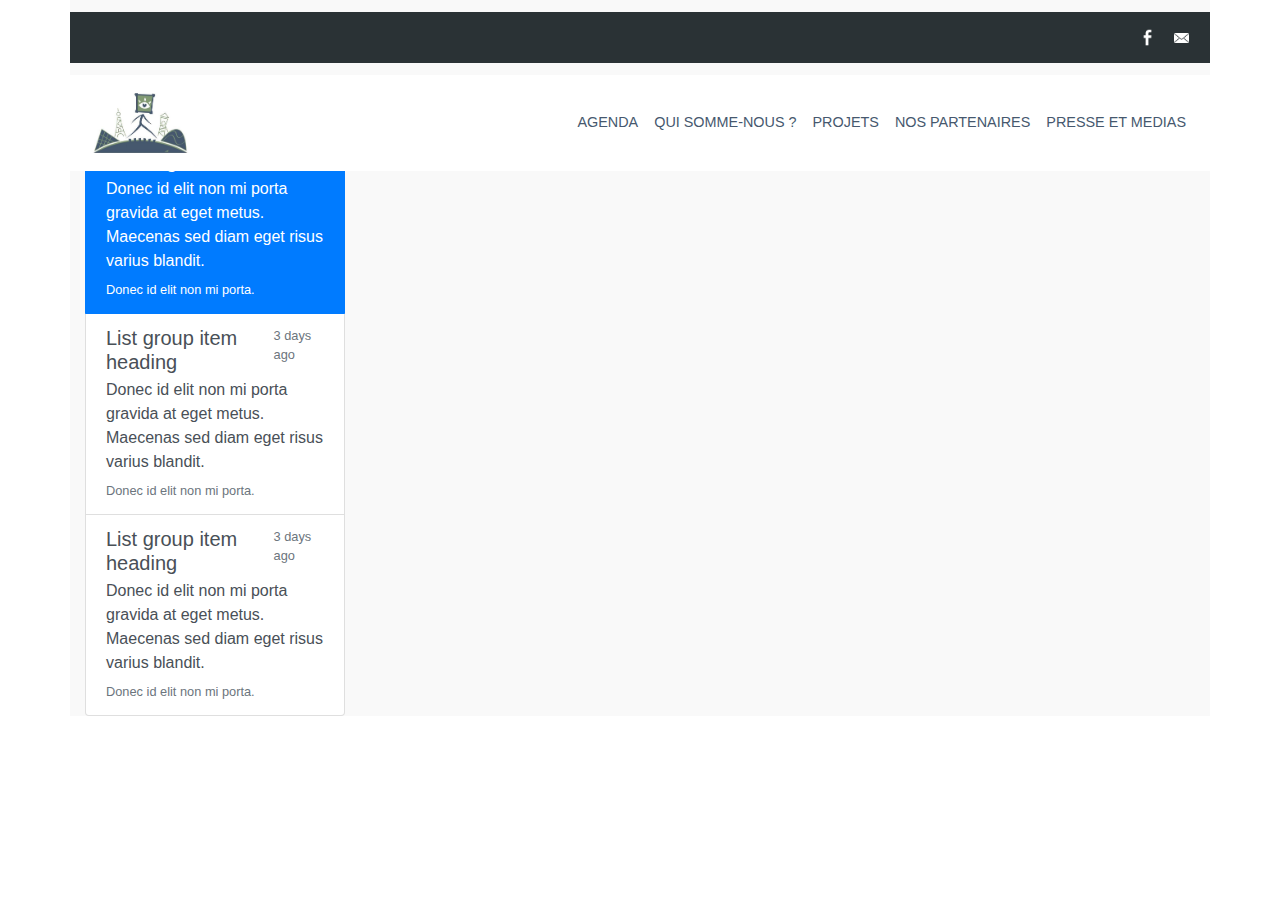
==== agenda.html @ e57a8167 "Création du repo" ====
<!DOCTYPE html>
<html lang="en">
<head>
    <meta charset="UTF-8">
    <meta name="viewport" content="width=device-width, initial-scale=1.0">
    <meta http-equiv="X-UA-Compatible" content="ie=edge">
    <link rel="stylesheet" href="./css/bootstrap.min.css">
    <link rel="stylesheet" href="./css/bootstrap_custom.css">
    <script src="./js/jquery-3.3.1.min.js"></script>
    <script src="./js/bootstrap.js"></script>
    <title>Agenda</title>
</head>

<body>
    

<!-- Carrousel de logo partenaire à chercher -->
    
    
<div class="container" id="nav">
    <div class="fixed-top container">

        <!-- Social Nav -->
        <div class="row">
            <nav class="col-lg-12 navbar navbar-expand-lg navbar-light bg-light" id="social-nav">
                <div class="collapse navbar-collapse" id="navbarSocial">
                    <ul class="navbar-nav">
                        <li class="nav-item">
                            <a href="#"><img src="img/png/iconfacebook.png" width="25" height="25" class="d-inline-block align-center" alt=""></a>  <a href="#"><img src="img/png/white-mail.png" width="15" height="10" class="d-inline-block center" alt=""></a>
                        </li>
                    </ul>
                </div>              
            </nav>
        </div>   

        <!-- Menu Nav -->
        <div class="row">        
            <nav class="col-lg-12 navbar navbar-expand-lg navbar-light bg-light" id="menu-nav">
                <a class="navbar-brand" href="index.html"><img src="img/jpg/logocrop1.jpg" width="100" height="60" class="d-inline-block align-top" alt="Odyssée de la Culture Logo">
                </a>
                <button class="navbar-toggler" type="button" data-toggle="collapse" data-target="#navbarNav" aria-controls="navbarNav" aria-expanded="false" aria-label="Toggle navigation">
                    <span class="navbar-toggler-icon"></span>
                </button>
                <div class="collapse navbar-collapse justify-content-end" id="navbarNav">
                    <ul class="navbar-nav">
                        <li class="nav-item">
                            <a class="nav-link" href="agenda.html">AGENDA</a>
                        </li>
                        <li class="nav-item">
                            <a class="nav-link" href="qui-sommes-nous.html">QUI SOMME-NOUS ?</a>
                        </li>
                        <li class="nav-item">
                            <a class="nav-link" href="projets.html">PROJETS</a>
                        </li>
                        <li class="nav-item">
                            <a class="nav-link" href="parteniares.html">NOS PARTENAIRES</a>
                        </li>
                        <li class="nav-item">
                            <a class="nav-link" href="presse.html">PRESSE ET MEDIAS</a>
                        </li>
                    </ul>
                </div>
            </nav>
        </div>
    </div>
</div>   
 

<main>

<!-- System agenda-->
<div class="container" id="inversion">
    <div class="row d-flex flex-column-reverse flex-lg-row">
        <div class="col-lg-6" id="agenda">
            

                <div class="list-group">
                    <a href="#" class="list-group-item list-group-item-action flex-column align-items-start active">
                      <div class="d-flex w-100 justify-content-between">
                        <h5 class="mb-1">List group item heading</h5>
                        <small>3 days ago</small>
                      </div>
                      <p class="mb-1">Donec id elit non mi porta gravida at eget metus. Maecenas sed diam eget risus varius blandit.</p>
                      <small>Donec id elit non mi porta.</small>
                    </a>
                    <a href="#" class="list-group-item list-group-item-action flex-column align-items-start">
                      <div class="d-flex w-100 justify-content-between">
                        <h5 class="mb-1">List group item heading</h5>
                        <small class="text-muted">3 days ago</small>
                      </div>
                      <p class="mb-1">Donec id elit non mi porta gravida at eget metus. Maecenas sed diam eget risus varius blandit.</p>
                      <small class="text-muted">Donec id elit non mi porta.</small>
                    </a>
                    <a href="#" class="list-group-item list-group-item-action flex-column align-items-start">
                      <div class="d-flex w-100 justify-content-between">
                        <h5 class="mb-1">List group item heading</h5>
                        <small class="text-muted">3 days ago</small>
                      </div>
                      <p class="mb-1">Donec id elit non mi porta gravida at eget metus. Maecenas sed diam eget risus varius blandit.</p>
                      <small class="text-muted">Donec id elit non mi porta.</small>
                    </a>
                </div>

            </ul>
        </div>

        <div class="col-lg-6" id="map">
            <div class="itemscar">
                <div class="container">
                    <div class="map-responsive">
                    <iframe src="https://www.google.com/maps/embed/v1/place?key=AIzaSyA0s1a7phLN0iaD6-UE7m4qP-z21pH0eSc&q=Eiffel+Tower+Paris+France" width="100%" height="450" frameborder="0" style="border:0" allowfullscreen></iframe>
                    </div>
                </div>   
            </div>
        </div>
    </div>
</div>
    

</main>
</body>
</html>
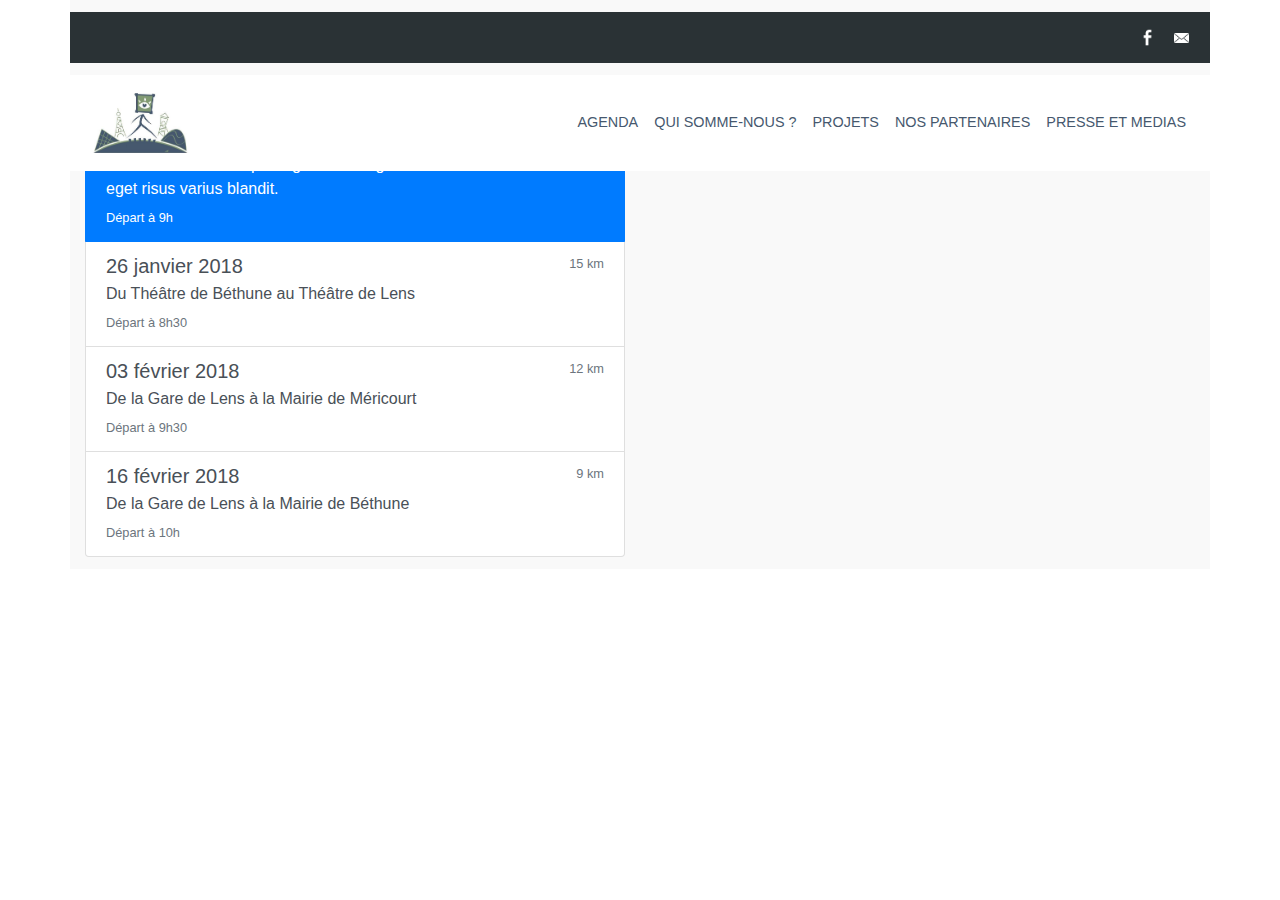
==== commit 9dfe6b2a: "fixing the width of the  hiking list" ====
--- a/agenda.html
+++ b/agenda.html
@@ -75,29 +75,37 @@
             
 
                 <div class="list-group">
-                    <a href="#" class="list-group-item list-group-item-action flex-column align-items-start active">
+                    <a href="#" class="list-group-item list-group-item-action align-items-start active">
                       <div class="d-flex w-100 justify-content-between">
-                        <h5 class="mb-1">List group item heading</h5>
-                        <small>3 days ago</small>
+                        <h5 class="mb-1">10 janvier 2018</h5>
+                        <small>17 km</small>
                       </div>
                       <p class="mb-1">Donec id elit non mi porta gravida at eget metus. Maecenas sed diam eget risus varius blandit.</p>
-                      <small>Donec id elit non mi porta.</small>
+                      <small>Départ à 9h</small>
                     </a>
-                    <a href="#" class="list-group-item list-group-item-action flex-column align-items-start">
+                    <a href="#" class="list-group-item list-group-item-action align-items-start">
                       <div class="d-flex w-100 justify-content-between">
-                        <h5 class="mb-1">List group item heading</h5>
-                        <small class="text-muted">3 days ago</small>
+                        <h5 class="mb-1">26 janvier 2018</h5>
+                        <small class="text-muted">15 km</small>
                       </div>
-                      <p class="mb-1">Donec id elit non mi porta gravida at eget metus. Maecenas sed diam eget risus varius blandit.</p>
-                      <small class="text-muted">Donec id elit non mi porta.</small>
+                      <p class="mb-1">Du Théâtre de Béthune au Théâtre de Lens</p>
+                      <small class="text-muted">Départ à 8h30</small>
                     </a>
-                    <a href="#" class="list-group-item list-group-item-action flex-column align-items-start">
+                    <a href="#" class="list-group-item list-group-item-action align-items-start">
                       <div class="d-flex w-100 justify-content-between">
-                        <h5 class="mb-1">List group item heading</h5>
-                        <small class="text-muted">3 days ago</small>
+                        <h5 class="mb-1">03 février 2018</h5>
+                        <small class="text-muted">12 km</small>
                       </div>
-                      <p class="mb-1">Donec id elit non mi porta gravida at eget metus. Maecenas sed diam eget risus varius blandit.</p>
-                      <small class="text-muted">Donec id elit non mi porta.</small>
+                      <p class="mb-1">De la Gare de Lens à la Mairie de Méricourt</p>
+                      <small class="text-muted">Départ à 9h30</small>
+                    </a>
+                    <a href="#" class="list-group-item list-group-item-action align-items-start">
+                    <div class="d-flex w-100 justify-content-between">
+                        <h5 class="mb-1">16 février 2018</h5>
+                        <small class="text-muted">9 km</small>
+                    </div>
+                    <p class="mb-1">De la Gare de Lens à la Mairie de Béthune</p>
+                    <small class="text-muted">Départ à 10h</small>
                     </a>
                 </div>
 
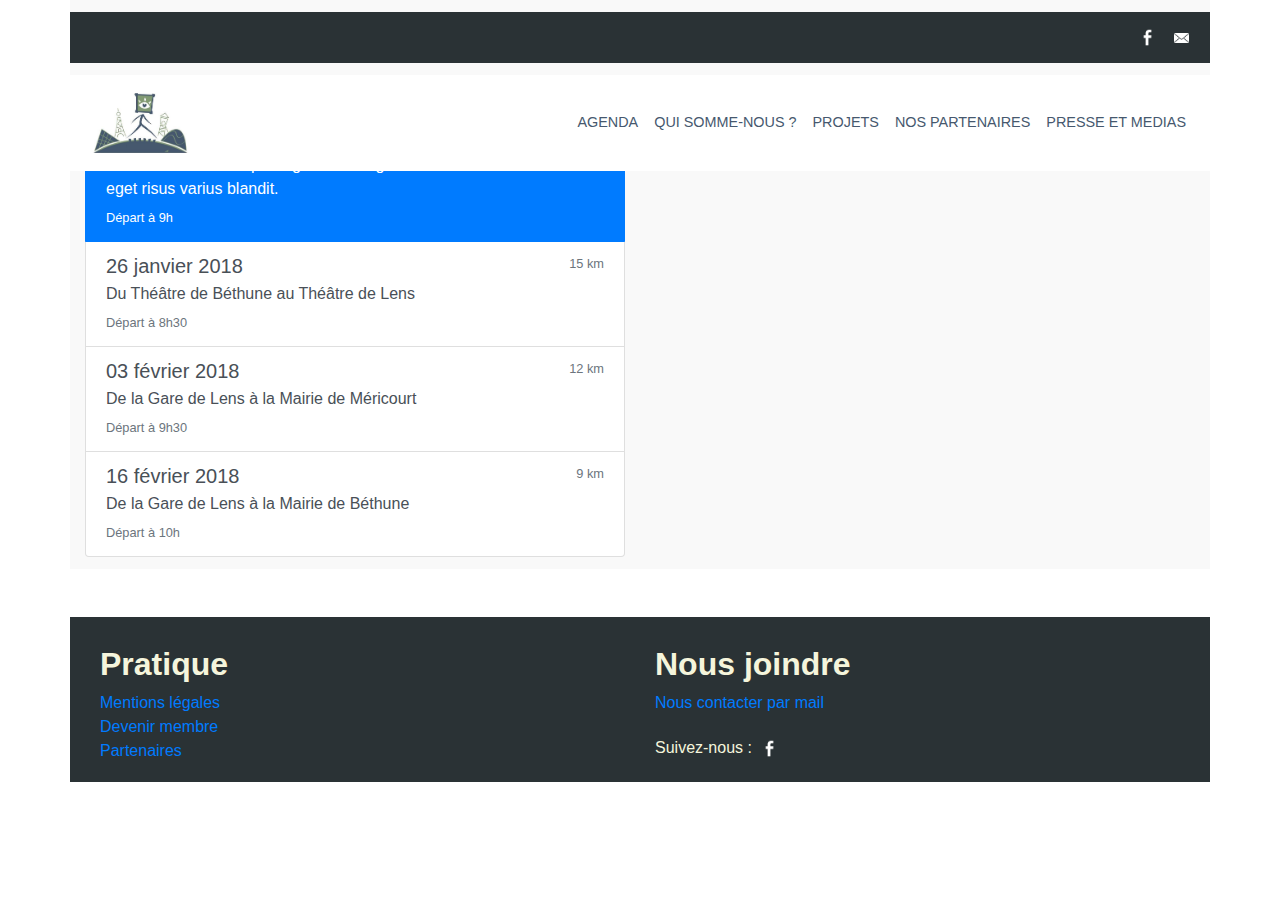
==== commit 4535b4d7: "Adding a footer to all pages" ====
--- a/agenda.html
+++ b/agenda.html
@@ -123,7 +123,35 @@
         </div>
     </div>
 </div>
-    
+   
+<!-- Footer -->
+
+<div class="container footer">
+        <div class="col-lg-12">
+            <div class="row">
+                <div class="col" id="footer1">
+                        <h2 class="font-weight-bold">Pratique</h2>
+                        <ul class="navbar-nav">
+                                <li class="nav-item">
+                                    <a href="#">Mentions légales</a>
+                                </li>
+                                <li class="nav-item">
+                                    <a href="#">Devenir membre</a>
+                                </li>
+                                <li class="nav-item">
+                                    <a href="#">Partenaires</a>
+                                </li>
+                            </ul>
+                </div>              
+                <div class="col" id="footer2">
+                        <h2 class="font-weight-bold">Nous joindre</h2>
+                        <a href="#">Nous contacter par mail</a>
+                        <p></p>
+                        <p>Suivez-nous :<a href="#"><img src="img/png/iconfacebook.png" width="25" height="25" class="d-inline-block align-center" alt=""></a>  </p>
+                </div> 
+            </div>
+        </div>  
+    </div>   
 
 </main>
 </body>
